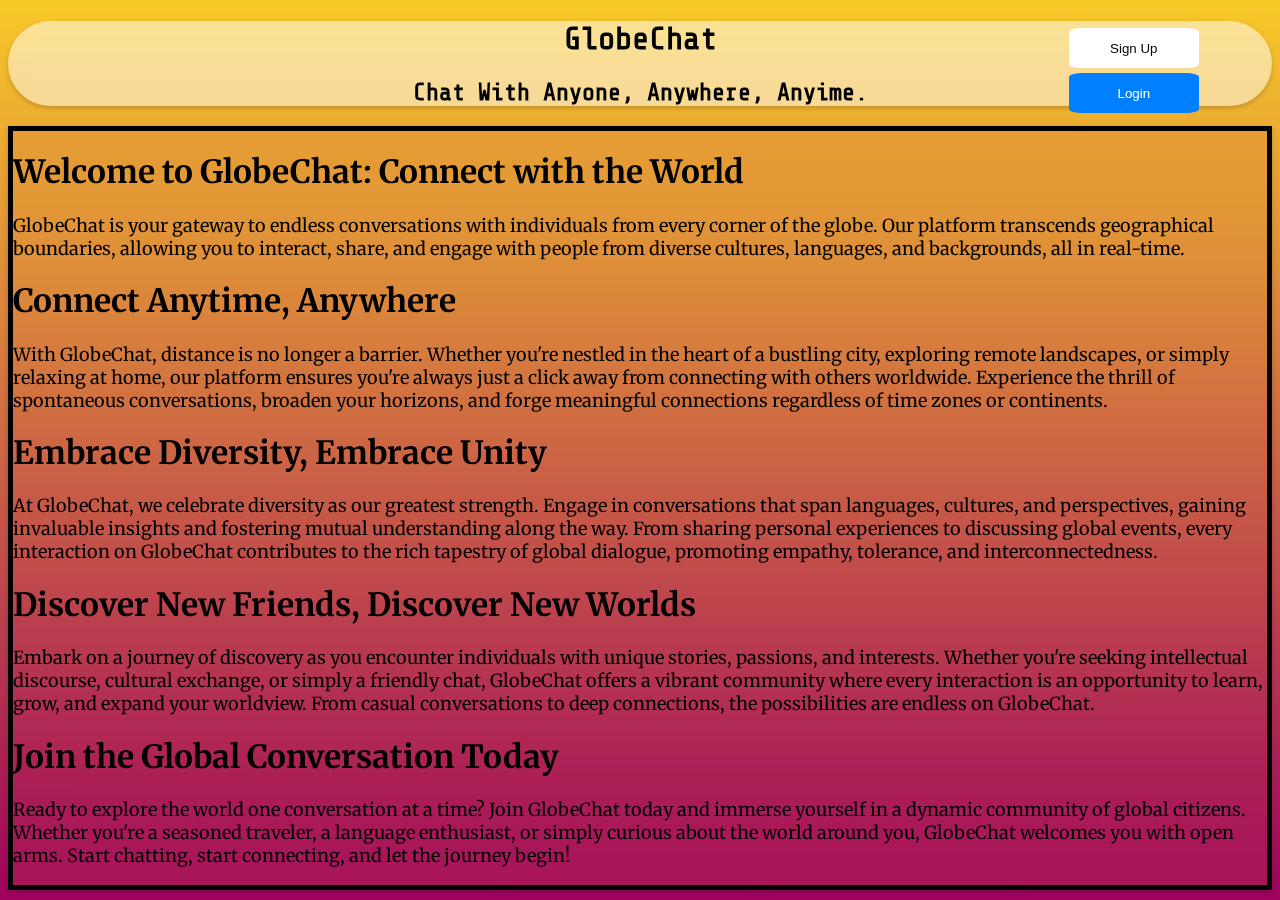
==== index.html @ d88ca651 "First Commit" ====
<!DOCTYPE html>
<html lang="en">

<head>
    <meta charset="UTF-8">
    <meta name="viewport" content="width=device-width, initial-scale=1.0">
    <title>Web-Programming A2</title>
    <link rel="stylesheet" href="Style.css">

    <link rel="preconnect" href="https://fonts.googleapis.com">
    <link rel="preconnect" href="https://fonts.gstatic.com" crossorigin>
    <link href="https://fonts.googleapis.com/css2?family=Share+Tech+Mono&display=swap" rel="stylesheet">

    <link rel="preconnect" href="https://fonts.googleapis.com">
    <link rel="preconnect" href="https://fonts.gstatic.com" crossorigin>
    <link
        href="https://fonts.googleapis.com/css2?family=Merriweather:ital,wght@0,300;0,400;0,700;0,900;1,300;1,400;1,700;1,900&family=Share+Tech+Mono&display=swap"
        rel="stylesheet">

</head>

<body>

    <div class="Buttons">

        <form action="signup.html">
            <button type="submit" id="SignUp">Sign Up</button>
        </form>
        <form action="login.html">
            <button type="submit" id="Login">Login</button>
        </form>

    </div>


    <div class="TitleName">
        <h1>GlobeChat</h1>
        <h2>Chat With Anyone, Anywhere, Anyime.</h2>
    </div>


    <div class="MainInfo">

        <h1>Welcome to GlobeChat: Connect with the World</h1>

        <p>GlobeChat is your gateway to endless conversations with individuals from every corner of the globe.
            Our platform transcends geographical boundaries, allowing you to interact, share, and engage with
            people from diverse cultures, languages, and backgrounds, all in real-time.</p>

        <h1>Connect Anytime, Anywhere</h1>

        <p>With GlobeChat, distance is no longer a barrier. Whether you're nestled in the heart of a bustling city,
            exploring remote landscapes, or simply relaxing at home, our platform ensures you're always just a click
            away from connecting with others worldwide. Experience the thrill of spontaneous conversations, broaden your
            horizons, and forge meaningful connections regardless of time zones or continents.</p>

        <h1>Embrace Diversity, Embrace Unity</h1>

        <p>At GlobeChat, we celebrate diversity as our greatest strength. Engage in conversations that span languages,
            cultures, and perspectives, gaining invaluable insights and fostering mutual understanding along the way.
            From sharing personal experiences to discussing global events, every interaction on GlobeChat contributes to
            the rich tapestry of global dialogue, promoting empathy, tolerance, and interconnectedness.</p>

        <h1>Discover New Friends, Discover New Worlds</h1>

        <p>Embark on a journey of discovery as you encounter individuals with unique stories, passions, and interests.
            Whether you're seeking intellectual discourse, cultural exchange, or simply a friendly chat, GlobeChat
            offers a vibrant community where every interaction is an opportunity to learn, grow, and expand your
            worldview. From casual conversations to deep connections, the possibilities are endless on GlobeChat.</p>

        <h1>Join the Global Conversation Today</h1>

        <p>Ready to explore the world one conversation at a time? Join GlobeChat today and immerse yourself in a dynamic
            community of global citizens. Whether you're a seasoned traveler, a language enthusiast, or simply curious
            about the world around you, GlobeChat welcomes you with open arms. Start chatting, start connecting, and let
            the journey begin!</p>


    </div>



</body>

</html>
---- Style.css ----
html {
    height: 100%;
}

.share-tech mono-regular {
    font-family: "Share Tech Mono", monospace;
    font-weight: 400;
    font-style: normal;
}

.merriweather-light {
    font-family: "Merriweather", serif;
    font-weight: 300;
    font-style: normal;
}

.merriweather-regular {
    font-family: "Merriweather", serif;
    font-weight: 400;
    font-style: normal;
}

.merriweather-bold {
    font-family: "Merriweather", serif;
    font-weight: 700;
    font-style: normal;
}

.merriweather-black {
    font-family: "Merriweather", serif;
    font-weight: 900;
    font-style: normal;
}

.merriweather-light-italic {
    font-family: "Merriweather", serif;
    font-weight: 300;
    font-style: italic;
}

.merriweather-regular-italic {
    font-family: "Merriweather", serif;
    font-weight: 400;
    font-style: italic;
}

.merriweather-bold-italic {
    font-family: "Merriweather", serif;
    font-weight: 700;
    font-style: italic;
}

.merriweather-black-italic {
    font-family: "Merriweather", serif;
    font-weight: 900;
    font-style: italic;
}


body {
    background: linear-gradient(360deg, #9f025E, #F9C929);
    background-size: cover;
    background-repeat: no-repeat;
    background-attachment: fixed;
    background-position: center;


}

.TitleName {
    text-align: center;
    border-radius: 50px;
    height: 50%;
    box-shadow: 0px 2px 5px rgba(0, 0, 0, 0.2);
    backdrop-filter: blur(10px);
    background-color: rgba(255, 255, 255, 0.5);
    font-family: "Share Tech Mono", monospace;


}

h3 {
    font-weight: bold;
}

p {
    font-size: 18px;
}

.MainInfo {
    position: sticky;
    overflow: auto;
    height: 300px;
    height: 50%;
    box-shadow: 0px 2px 5px rgba(0, 0, 0, 0.2);
    backdrop-filter: blur(100px);
    border: black solid 5px;
    height: 85%;
    font-family: "Merriweather", serif;

}

.Buttons {
    position: absolute;
    top: 2%;
    right: 4%;
    z-index: 9999;
    text-align: center;
    display: inline-block;
    padding: 10px 20px;
    text-decoration: none;
    border-radius: 5px;
    margin-right: 10px;
}

#SignUp {
    background-color: white;
    color: black;
    border: none;
    border-radius: 10%;
    height: 40px;
    width: 130px;
}

#Login {
    background-color: #007FFF;
    color: white;
    border: none;
    border-radius: 10%;
    height: 40px;
    width: 130px;
    margin-top: 5px;
}

.LoginWrapper {
    width: 80%;
    max-width: 50%;
    height: 65%;
    padding: 20px;
    background-color: #f0f0f0;
    border: 2px solid #ccc;
    border-radius: 10px;
    margin-top: 10%;
    margin-bottom: 10%;
    margin-left: 24%;
    margin-right: 24%;




}

.textfield input {
    display: block;
    padding-bottom: 1%;
    padding-top: 1%;
    height: 20px;
    width: 95%;

}

.textfield label {
    font-size: 17px;
}

.BTN {
    display: flex;
    justify-content: center;
}

#LoginBtn {
    background: linear-gradient(90deg, #9f025E, #F9C929);
    color: white;
    border: none;
    border-radius: 10%;
    height: 40px;
    width: 130px;
    margin-top: 5px;
}
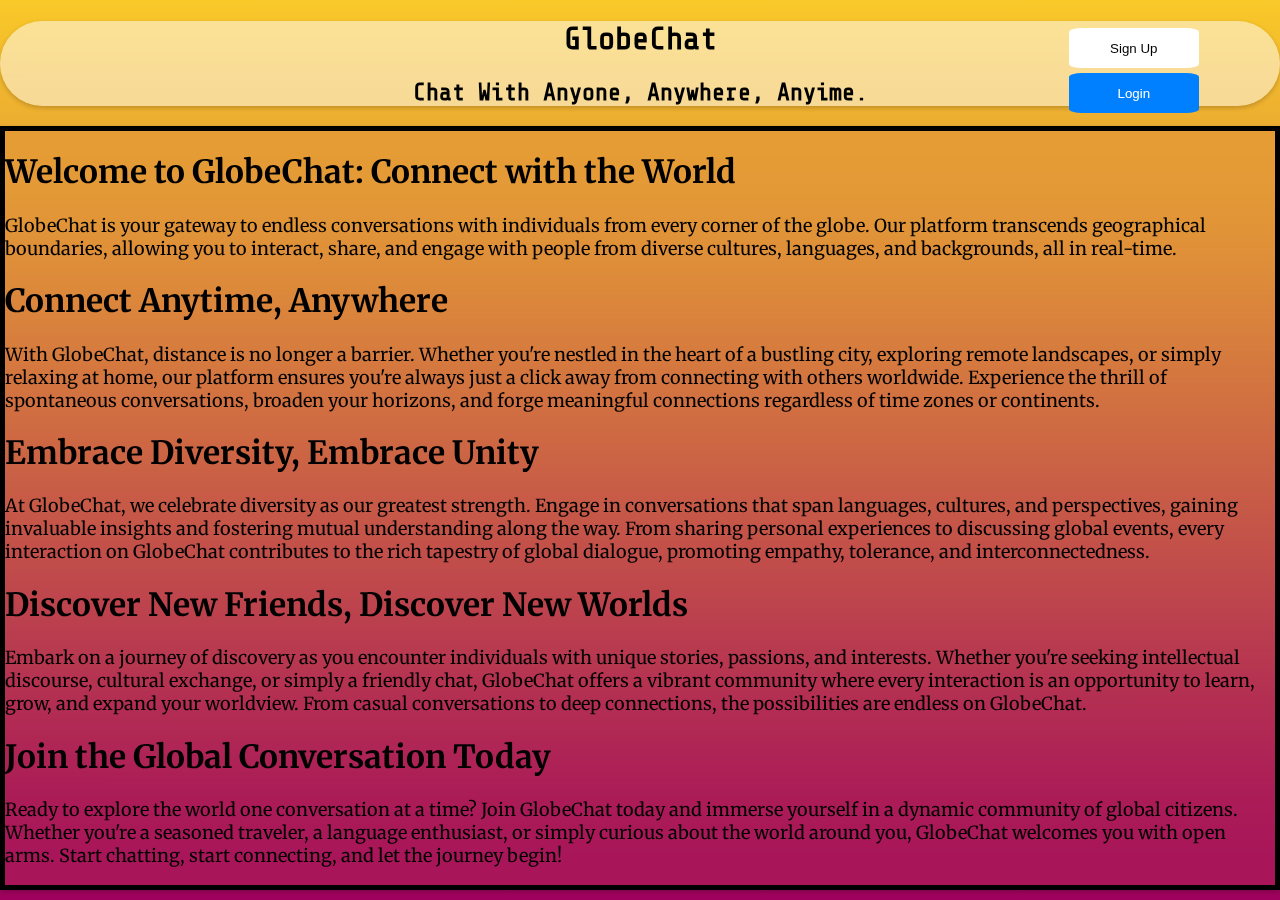
==== commit 342bcfd0: "added scroll wheel for chatbox" ====
--- a/index.html
+++ b/index.html
@@ -79,7 +79,6 @@
     </div>
 
 
-
 </body>
 
 </html>--- a/Style.css
+++ b/Style.css
@@ -63,6 +63,7 @@
     background-repeat: no-repeat;
     background-attachment: fixed;
     background-position: center;
+    margin: 0px;
 
 
 }
@@ -145,9 +146,6 @@
     margin-left: 24%;
     margin-right: 24%;
 
-
-
-
 }
 
 .textfield input {
@@ -168,6 +166,10 @@
     justify-content: center;
 }
 
+.DontHaveA{
+text-align: center;
+}
+
 #LoginBtn {
     background: linear-gradient(90deg, #9f025E, #F9C929);
     color: white;
@@ -176,4 +178,99 @@
     height: 40px;
     width: 130px;
     margin-top: 5px;
-}+}
+
+.SignUpWrapper{
+    width: 80%;
+    max-width: 50%;
+    height: 65%;
+    padding: 20px;
+    background-color: #f0f0f0;
+    border: 2px solid #ccc;
+    border-radius: 10px;
+    margin-top: 10%;
+    margin-bottom: 10%;
+    margin-left: 24%;
+    margin-right: 24%;
+   
+}
+
+    .textInputsSign{
+        display: flex;
+        flex-wrap: wrap;
+        justify-content: space-between;
+    }
+
+.textfieldSign{
+
+    font-size: 16px;
+}
+
+.textfieldSign input{
+
+    width: 55%;
+    height: 20px;
+
+}
+
+.wallpaper {
+    height: 100vh;
+    background-size: cover;
+    background-position: center;
+  }
+
+
+  
+  .wallpaperMenu {
+    position: fixed;
+    top: 2px;
+    left: 20px;
+    
+  }
+  
+  .wallpaperMenu button {
+    margin-right: 10px;
+    border-radius: 25%;
+    border: none;
+  }
+
+  h4{
+    color: white;
+  }
+
+  .ChatWrapper{
+
+    width: 100%;
+    height: 100%;
+   
+
+  }
+
+  .ChatBox{
+
+    position: fixed;
+    margin-left: 7%;
+    margin-top: 10%;
+    border: black solid 7px;
+    width: 85%;
+    height: 65%;
+    backdrop-filter: blur(100px);
+    overflow-y: auto;
+
+    
+
+  }
+
+  #TextChat{
+    position: fixed;
+    bottom: 0;
+    width: 100%;
+    padding: 10px;
+    display: flex;
+    justify-content: center;
+    align-items: center;
+
+
+  }
+
+
